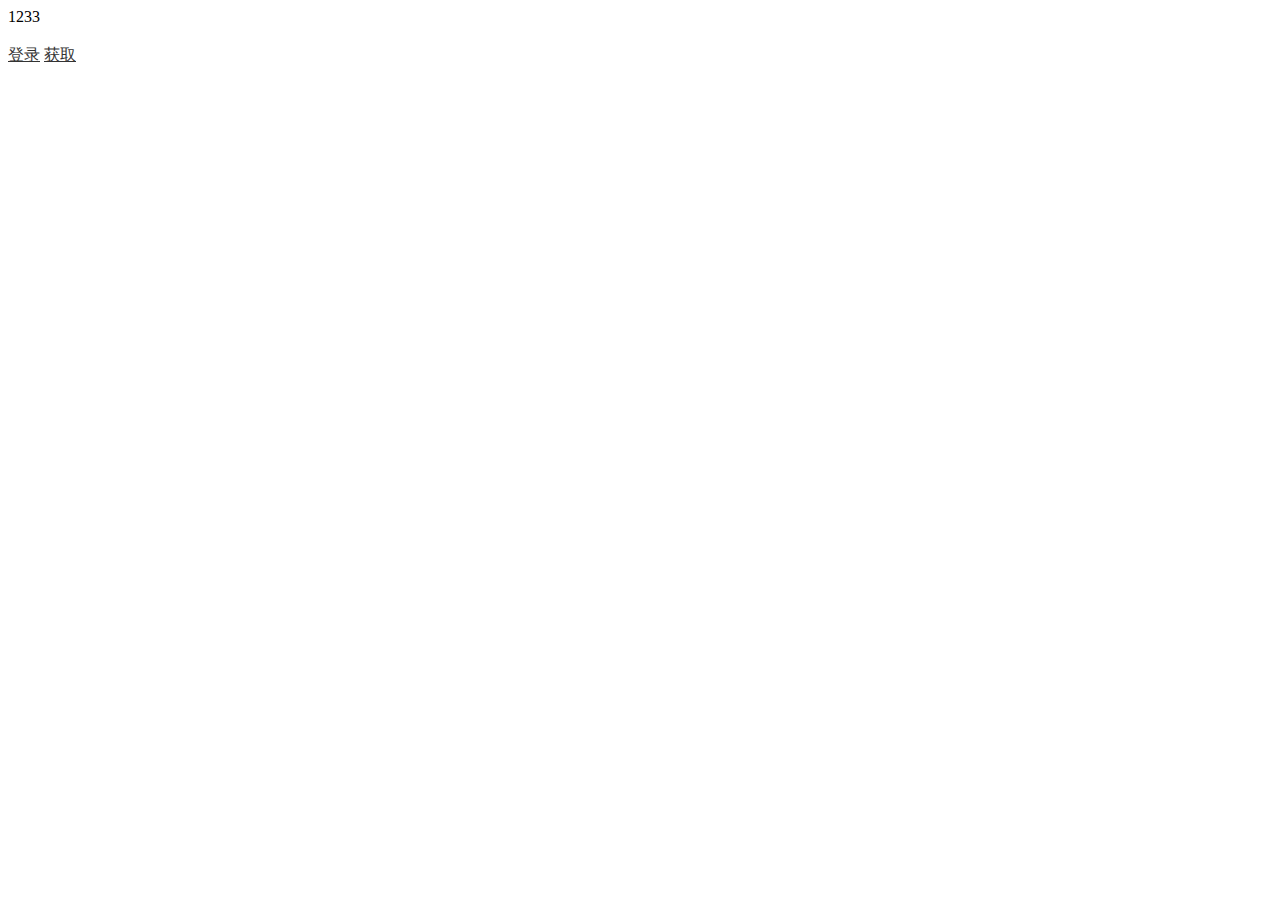
==== authserverhi/src/main/resources/views/base-index.html @ 337cd18c "2020 首次上传" ====
<!DOCTYPE html>
<html xmlns="http://www.w3.org/1999/xhtml" xmlns:th="http://www.thymeleaf.org">
<head>
    <meta charset="UTF-8">
    <title>登录</title>
    <link rel="stylesheet" type="text/css" href="/css/iconfont.css">
    <link rel="stylesheet" href="/css/demo.css">
    <script type="text/javascript" src="/js/jquery-1.12.4.min.js"></script>
    <script src="/css/iconfont.js"></script>
    <!--<script type="text/javascript"  src="/js/auth.js"></script>-->
    <script type="text/javascript">
        $(document).ready(function(){
            var skey = getCookie("Authorization");
            console.log(skey);
        });
        function getCookie(cookieName){
            var cookieValue="";
            if (document.cookie && document.cookie != '') {
                var cookies = document.cookie.split(';');
                for (var i = 0; i < cookies.length; i++) {
                    var cookie = cookies[i];
                    if (cookie.substring(0, cookieName.length + 2).trim() == cookieName.trim() + "=") {
                        cookieValue = cookie.substring(cookieName.length + 2, cookie.length);
                        break;
                    }
                }
            }
            return cookieValue;
        }

    </script>
</head>

<style>

</style>
<body class="no-padding">
<div class="container">
    1233
<h3 th:text="${clientId}"></h3>
    <a id="login" href="http://dq18-180686j.it2004.gree.com.cn:8765/oauth/login" style="color: #333333">登录</a>
    <a id="login" href="http://dq18-180686j.it2004.gree.com.cn:8765/oauth/login" style="color: #333333">获取</a>
</div>
</body>
</html>
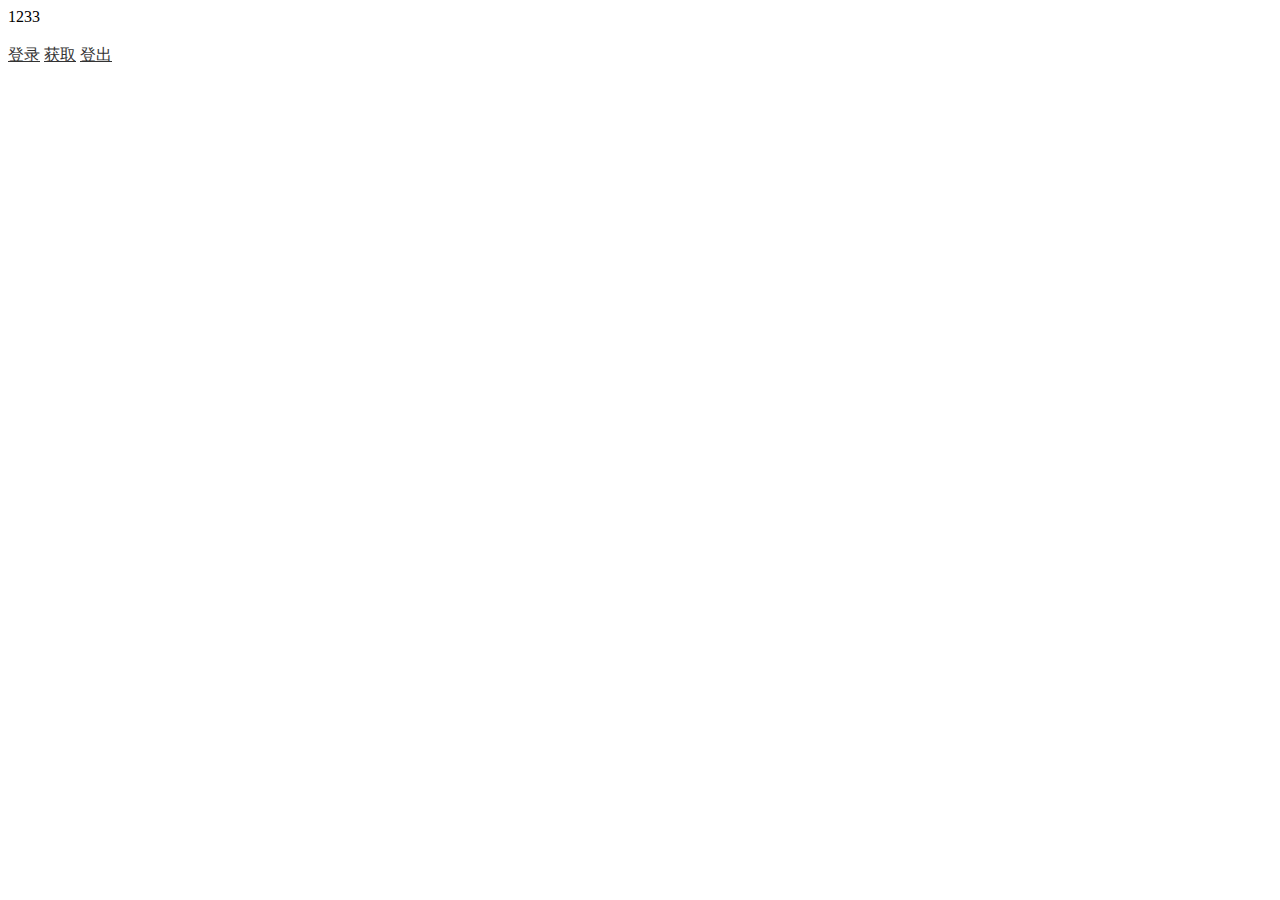
==== commit 9c7139ca: "我只想改一下commit message" ====
--- a/authserverhi/src/main/resources/views/base-index.html
+++ b/authserverhi/src/main/resources/views/base-index.html
@@ -39,7 +39,9 @@
     1233
 <h3 th:text="${clientId}"></h3>
     <a id="login" href="http://dq18-180686j.it2004.gree.com.cn:8765/oauth/login" style="color: #333333">登录</a>
-    <a id="login" href="http://dq18-180686j.it2004.gree.com.cn:8765/oauth/login" style="color: #333333">获取</a>
+    <a id="login1" href="http://dq18-180686j.it2004.gree.com.cn:8765/oauth/login" style="color: #333333">获取</a>
+    <a id="login2" href="http://dq18-180686j.it2004.gree.com.cn:9091/oauth/logout" style="color: #333333">登出</a>
+
 </div>
 </body>
 </html>
